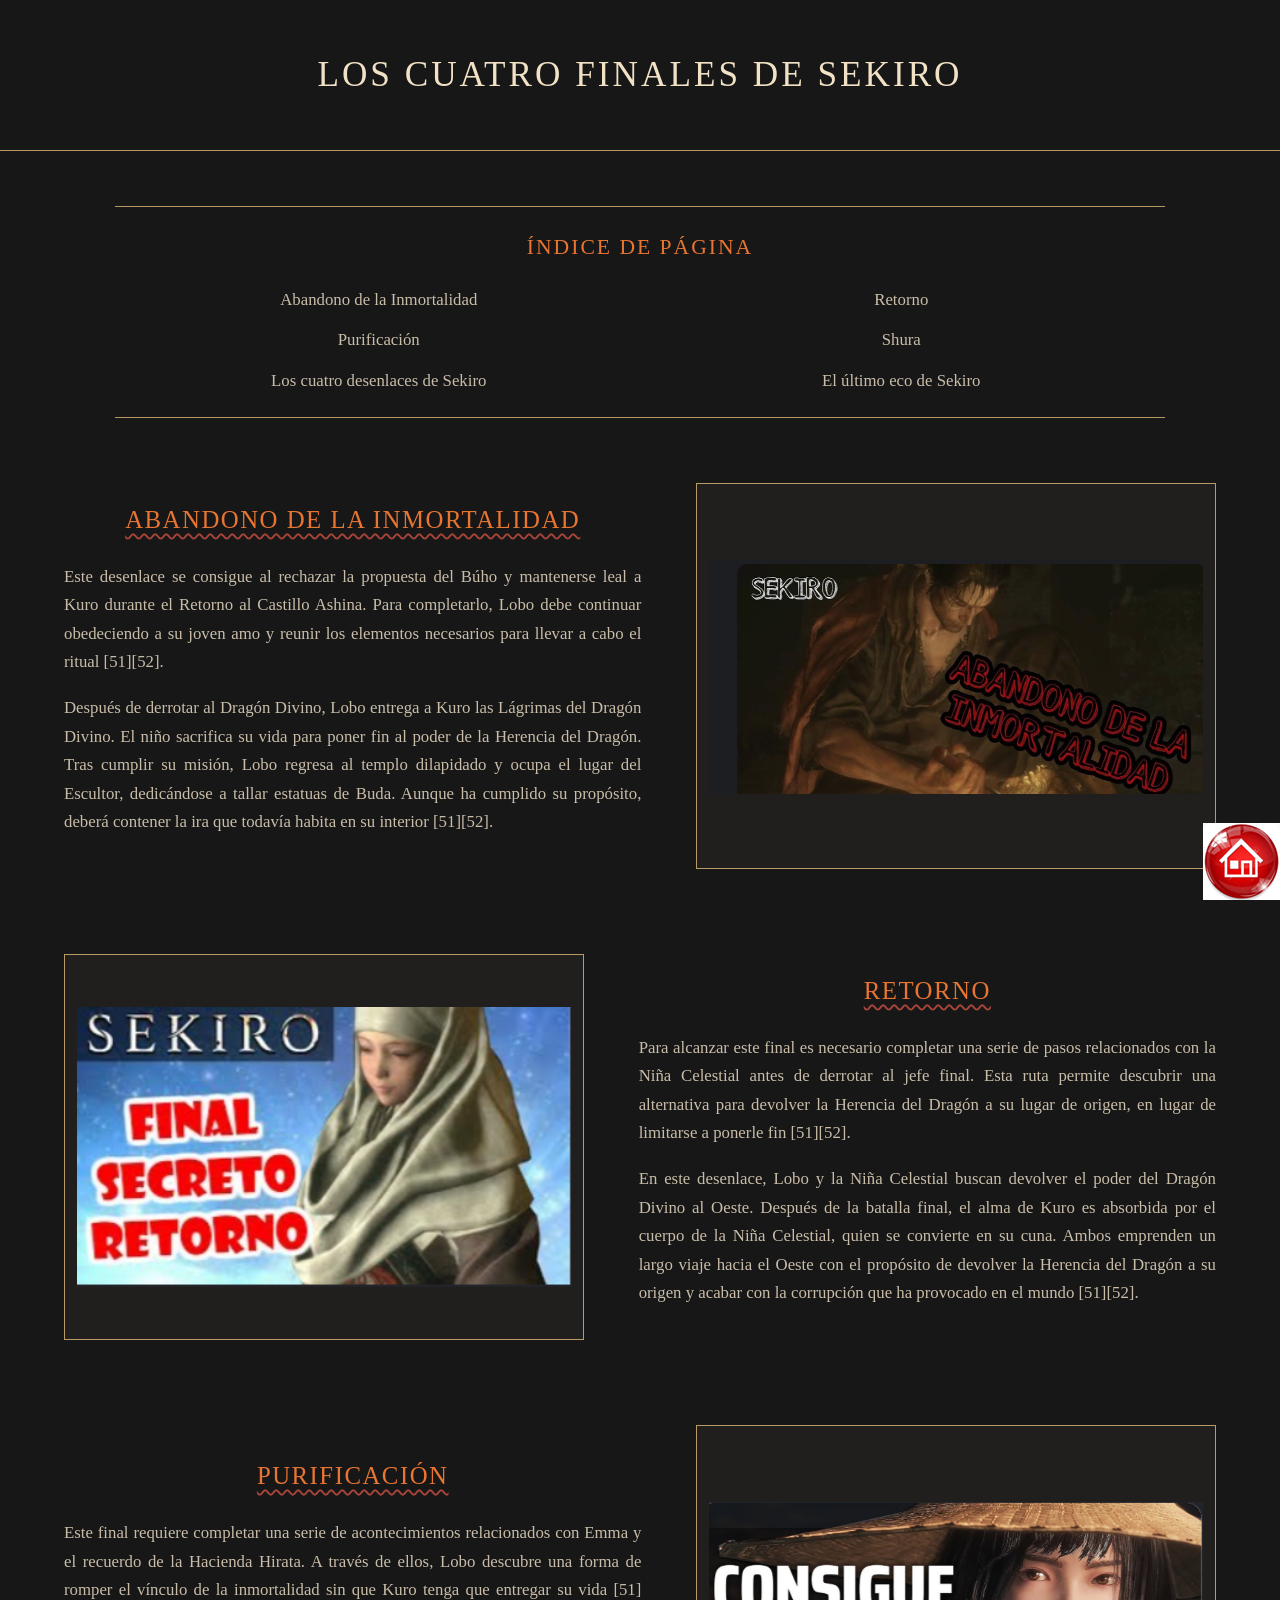
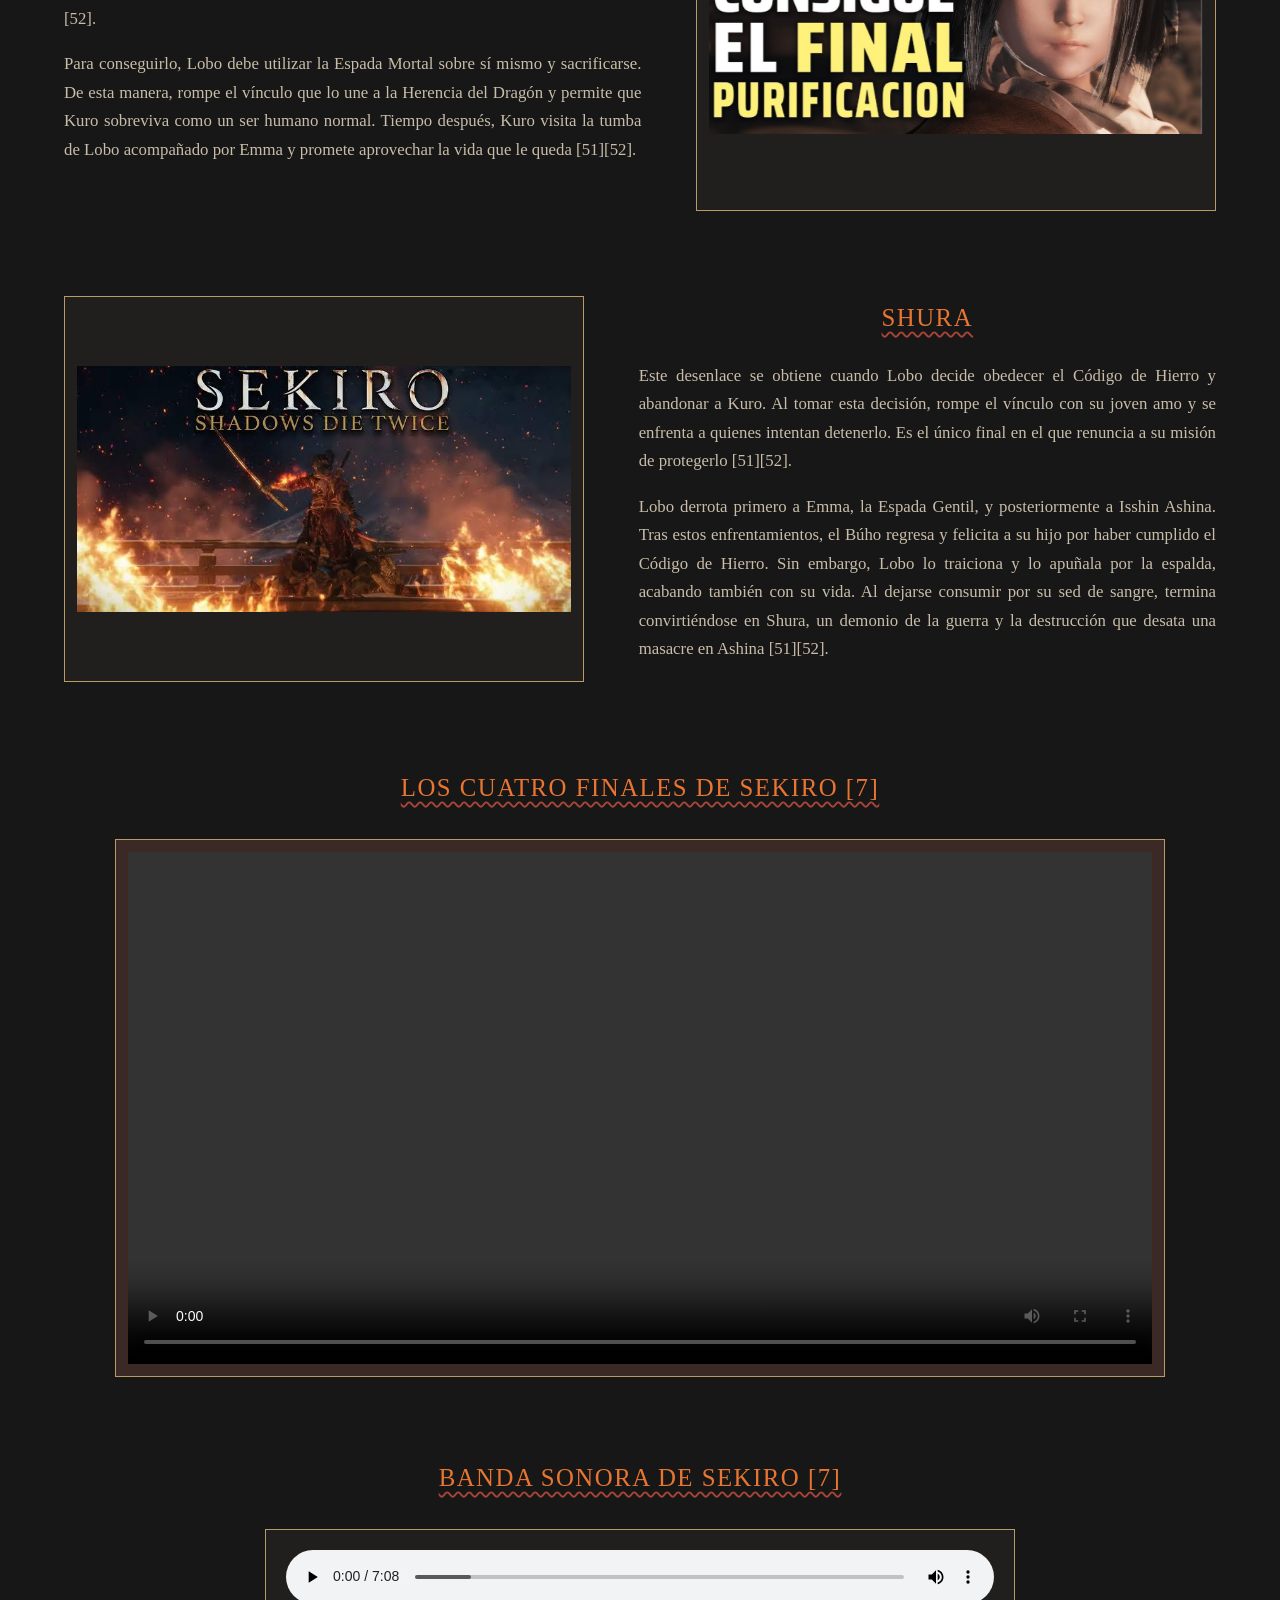
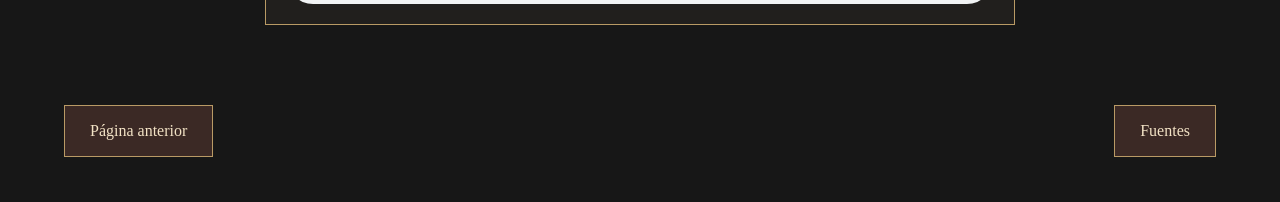
==== Página Principal/Contenido 6/Finales.html @ 4519632a "Primera versión del portal web de Sekiro Archivos HTML, CSS, imágenes, audios y videos del proyecto." ====
<!DOCTYPE html>
<html lang="es">
<head>
    <meta charset="UTF-8">
    <meta name="viewport" content="width=device-width, initial-scale=1.0">
    <title>Finales de Sekiro</title>
    <link rel="icon" href="faviconP1.jpg" type="image/jpeg">
    <link rel="stylesheet" href="Finales.css">
</head>

<body>
    <a class="casa" href="../Página Principal.html" target="_blank"><img src="BotonHome.png" alt="Regresar."  title="Regresar a la página principal." style="float:right"></a>
    <header class="encabezado">
        <h1>LOS CUATRO FINALES DE SEKIRO</h1>
    </header>

    <main>
        <nav class="indice" aria-label="Índice de página">
            <h2>ÍNDICE DE PÁGINA</h2>
            <div class="enlaces-indice">
                <a href="#abandono">Abandono de la Inmortalidad</a>
                <a href="#retorno">Retorno</a>
                <a href="#purificacion">Purificación</a>
                <a href="#shura">Shura</a>
                <a href="#video">Los cuatro desenlaces de Sekiro</a>
                <a href="#audio">El último eco de Sekiro</a>
            </div>
        </nav>

        <section class="contenedor-finales">
            <article class="final">
                <div class="texto-final">
                    <h2 id="abandono">ABANDONO DE LA INMORTALIDAD</h2>
                    <p>
                        Este desenlace se consigue al rechazar la propuesta
                        del Búho y mantenerse leal a Kuro durante el Retorno
                        al Castillo Ashina. Para completarlo, Lobo debe
                        continuar obedeciendo a su joven amo y reunir los
                        elementos necesarios para llevar a cabo el ritual [51][52].
                    </p>
                    <p>
                        Después de derrotar al Dragón Divino, Lobo entrega
                        a Kuro las Lágrimas del Dragón Divino. El niño
                        sacrifica su vida para poner fin al poder de la
                        Herencia del Dragón. Tras cumplir su misión, Lobo
                        regresa al templo dilapidado y ocupa el lugar del
                        Escultor, dedicándose a tallar estatuas de Buda.
                        Aunque ha cumplido su propósito, deberá contener
                        la ira que todavía habita en su interior [51][52].
                    </p>
                </div>
                <div class="imagen-final">
                    <img src="abandono-inmortalidad.jpg"
                         alt="Final Abandono de la Inmortalidad">
                </div>
            </article>

            <article class="final imagen-izquierda">
                <div class="texto-final">
                    <h2 id="retorno">RETORNO</h2>
                    <p>
                        Para alcanzar este final es necesario completar
                        una serie de pasos relacionados con la Niña
                        Celestial antes de derrotar al jefe final. Esta
                        ruta permite descubrir una alternativa para
                        devolver la Herencia del Dragón a su lugar de
                        origen, en lugar de limitarse a ponerle fin [51][52].
                    </p>
                    <p>
                        En este desenlace, Lobo y la Niña Celestial
                        buscan devolver el poder del Dragón Divino al
                        Oeste. Después de la batalla final, el alma de
                        Kuro es absorbida por el cuerpo de la Niña
                        Celestial, quien se convierte en su cuna.
                        Ambos emprenden un largo viaje hacia el Oeste
                        con el propósito de devolver la Herencia del
                        Dragón a su origen y acabar con la corrupción
                        que ha provocado en el mundo [51][52].
                    </p>
                </div>
                <div class="imagen-final">
                    <img src="retorno.jpg"
                         alt="Final Retorno de Sekiro">
                </div>
            </article>

            <article class="final">
                <div class="texto-final">
                    <h2 id="purificacion">PURIFICACIÓN</h2>
                    <p>
                        Este final requiere completar una serie de
                        acontecimientos relacionados con Emma y el
                        recuerdo de la Hacienda Hirata. A través de
                        ellos, Lobo descubre una forma de romper el
                        vínculo de la inmortalidad sin que Kuro tenga
                        que entregar su vida [51][52].
                    </p>
                    <p>
                        Para conseguirlo, Lobo debe utilizar la Espada
                        Mortal sobre sí mismo y sacrificarse. De esta
                        manera, rompe el vínculo que lo une a la
                        Herencia del Dragón y permite que Kuro sobreviva
                        como un ser humano normal. Tiempo después,
                        Kuro visita la tumba de Lobo acompañado por
                        Emma y promete aprovechar la vida que le queda [51][52].
                    </p>
                </div>
                <div class="imagen-final">
                    <img src="purificacion.jpg"
                         alt="Final Purificación de Sekiro">
                </div>
            </article>

            <article class="final imagen-izquierda">
                <div class="texto-final">
                    <h2 id="shura">SHURA</h2>
                    <p>
                        Este desenlace se obtiene cuando Lobo decide
                        obedecer el Código de Hierro y abandonar a Kuro.
                        Al tomar esta decisión, rompe el vínculo con su
                        joven amo y se enfrenta a quienes intentan
                        detenerlo. Es el único final en el que renuncia
                        a su misión de protegerlo [51][52].
                    </p>
                    <p>
                        Lobo derrota primero a Emma, la Espada Gentil,
                        y posteriormente a Isshin Ashina. Tras estos
                        enfrentamientos, el Búho regresa y felicita a
                        su hijo por haber cumplido el Código de Hierro.
                        Sin embargo, Lobo lo traiciona y lo apuñala por
                        la espalda, acabando también con su vida.
                        Al dejarse consumir por su sed de sangre,
                        termina convirtiéndose en Shura, un demonio
                        de la guerra y la destrucción que desata una
                        masacre en Ashina [51][52].
                    </p>
                </div>
                <div class="imagen-final">
                    <img src="shura.jpg"
                         alt="Final Shura de Sekiro">
                </div>
            </article>
        </section>

        <section class="multimedia" id="video">
            <h2>LOS CUATRO FINALES DE SEKIRO [7]</h2>

            <div class="marco-video">
                <video controls preload="metadata">
                    <source src="finales.mp4" type="video/mp4">
                </video>
            </div>
        </section>

        <section class="multimedia" id="audio">
            <h2>BANDA SONORA DE SEKIRO [7]</h2>

            <div class="marco-audio">
                <audio controls preload="metadata">
                    <source src="finales.mp3" type="audio/mpeg">
                </audio>
            </div>
        </section>

               <nav class="navegacion">
                     <a href="../Contenido 5/Minijefes.html" class="boton-navegacion">
                    Página anterior</a>
               <a href="C:\Users\ASUS\Desktop\Python\Investigación Formativa\Página Presentación\Fuentes\Fuentes.html" class="boton-navegacion">
                    Fuentes </a>
               </nav>
    </main>
</body>
</html>
---- Página Principal/Contenido 6/Finales.css ----
.casa{
    position:fixed;
    bottom:0px;
    right:0px
}
:root {
    --fondo: #171717;
    --fondo-secundario: #211f1d;
    --naranja: #E87532;
    --carmesi: #A94438;
    --marron: #3B2925;
    --marfil: #F2E2C5;
    --dorado: #B99A65;
    --texto-secundario: #c9bda9;
}

* {
    margin: 0;
    padding: 0;
    box-sizing: border-box;
}


body {
    background-color: var(--fondo);
    color: var(--marfil);
    font-family: Georgia, "Times New Roman", serif;
    line-height: 1.7;
}

.encabezado {
    width: 100%;
    padding: 45px 20px;
    text-align: center;
    background-color: var(--fondo);
    border-bottom: 1px solid var(--dorado);
}

.encabezado h1 {
    color: var(--marfil);
    font-size: 2.2rem;
    font-weight: normal;
    letter-spacing: 3px;
    text-transform: uppercase;
}

.indice {
    width: 90%;
    max-width: 1050px;
    margin: 55px auto 65px;
    padding: 22px 15px;
    border-top: 1px solid var(--dorado);
    border-bottom: 1px solid var(--dorado);
    text-align: center;
}


.indice h2 {
    margin-bottom: 20px;
    color: var(--naranja);
    font-size: 1.35rem;
    font-weight: normal;
    letter-spacing: 2px;
    text-transform: uppercase;
}


.enlaces-indice {
    display: grid;
    grid-template-columns: repeat(2, 1fr);
    gap: 12px 25px;
    justify-items: center;
}

.enlaces-indice a {
    color: var(--texto-secundario);
    font-size: 1.05rem;
    text-align: center;
    text-decoration: none;
    transition: color 0.2s ease;
}

.enlaces-indice a:hover {
    color: var(--naranja);
}

.contenedor-finales {
    width: 90%;
    max-width: 1250px;
    margin: 0 auto;
}

.final {
    display: grid;
    grid-template-columns: 1fr 0.9fr;
    align-items: center;
    gap: 55px;
    margin-bottom: 85px;
}

.final.imagen-izquierda {
    grid-template-columns: 0.9fr 1fr;
}

.final.imagen-izquierda .imagen-final {
    order: -1;
}

.texto-final h2 {
    margin-bottom: 22px;
    color: var(--naranja);
    font-size: 1.55rem;
    font-weight: normal;
    letter-spacing: 1.5px;
    text-align: center;
    text-transform: uppercase;
    text-decoration-line: underline;
    text-decoration-style: wavy;
    text-decoration-color: var(--carmesi);
    text-decoration-thickness: 1.5px;
    text-underline-offset: 5px;
}

.texto-final p {
    margin-bottom: 17px;
    color: var(--texto-secundario);
    font-size: 1.05rem;
    text-align: justify;
}

.imagen-final {
    display: flex;
    justify-content: center;
    align-items: center;
    min-height: 300px;
    padding: 12px;
    background-color: var(--fondo-secundario);
    border: 1px solid var(--dorado);
}

.imagen-final img {
    display: block;
    width: 100%;
    height: 360px;
    object-fit: contain;
    object-position: center;
}

.multimedia {
    width: 90%;
    max-width: 1050px;
    margin: 80px auto;
    text-align: center;
}

.multimedia h2 {
    margin-bottom: 30px;
    color: var(--naranja);
    font-size: 1.55rem;
    font-weight: normal;
    letter-spacing: 1.5px;
    text-transform: uppercase;
    text-decoration-line: underline;
    text-decoration-style: wavy;
    text-decoration-color: var(--carmesi);
    text-decoration-thickness: 1.5px;
    text-underline-offset: 5px;
}

.marco-video {
    padding: 12px;
    background-color: var(--marron);
    border: 1px solid var(--dorado);
}

.marco-video video {
    display: block;
    width: 100%;
    max-height: 590px;
    background-color: #000;
}

.marco-audio {
    max-width: 750px;
    margin: 0 auto;
    padding: 20px;
    background-color: var(--fondo-secundario);
    border: 1px solid var(--dorado);
}

.marco-audio audio {
    display: block;
    width: 100%;
}

.navegacion {
    display: flex;
    justify-content: space-between;
    align-items: center;
    width: 90%;
    max-width: 1250px;
    margin: 80px auto 45px;
    padding-top: 0;
    border-top: none;
}

.boton-navegacion {
    display: inline-block;
    padding: 11px 25px;
    color: var(--marfil);
    background-color: var(--marron);
    border: 1px solid var(--dorado);
    text-decoration: none;
    font-size: 1rem;
    transition: background-color 0.2s ease, color 0.2s ease;
}

.boton-navegacion:hover {
    color: var(--fondo);
    background-color: var(--dorado);
}
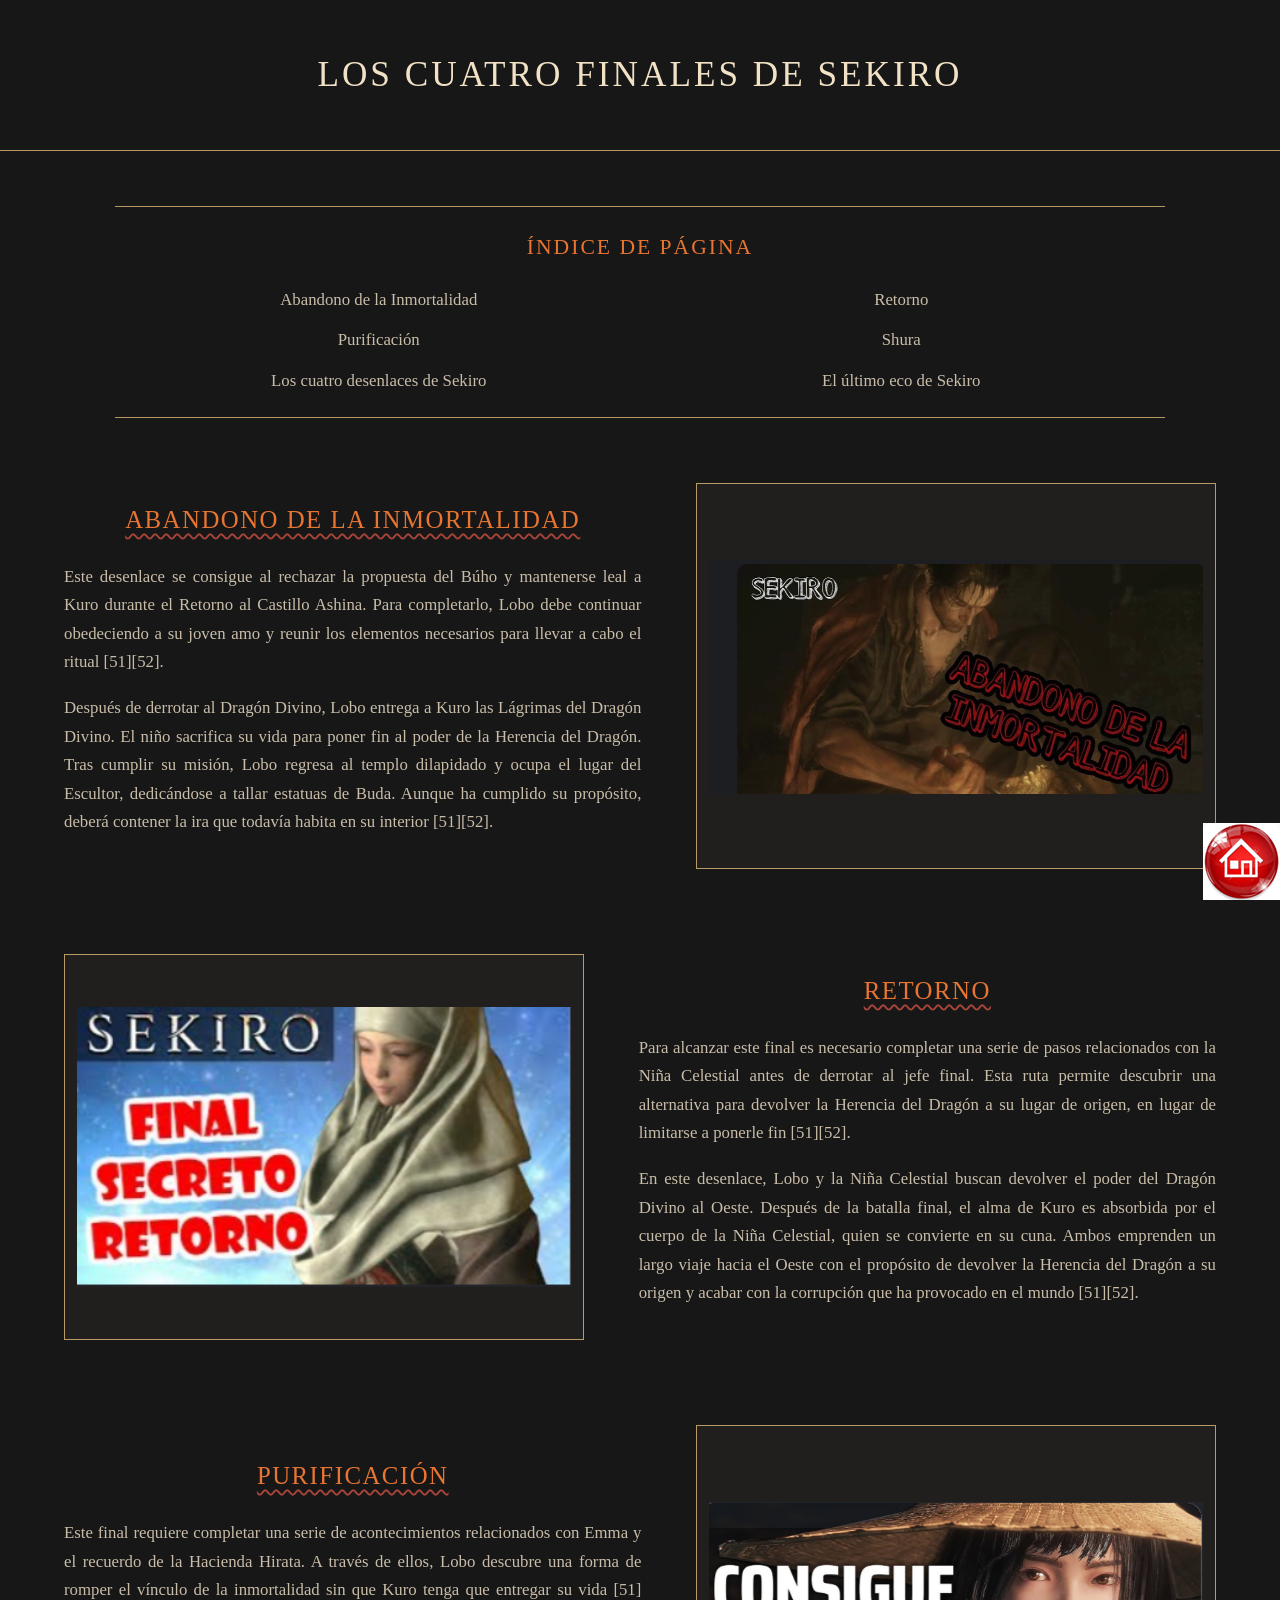
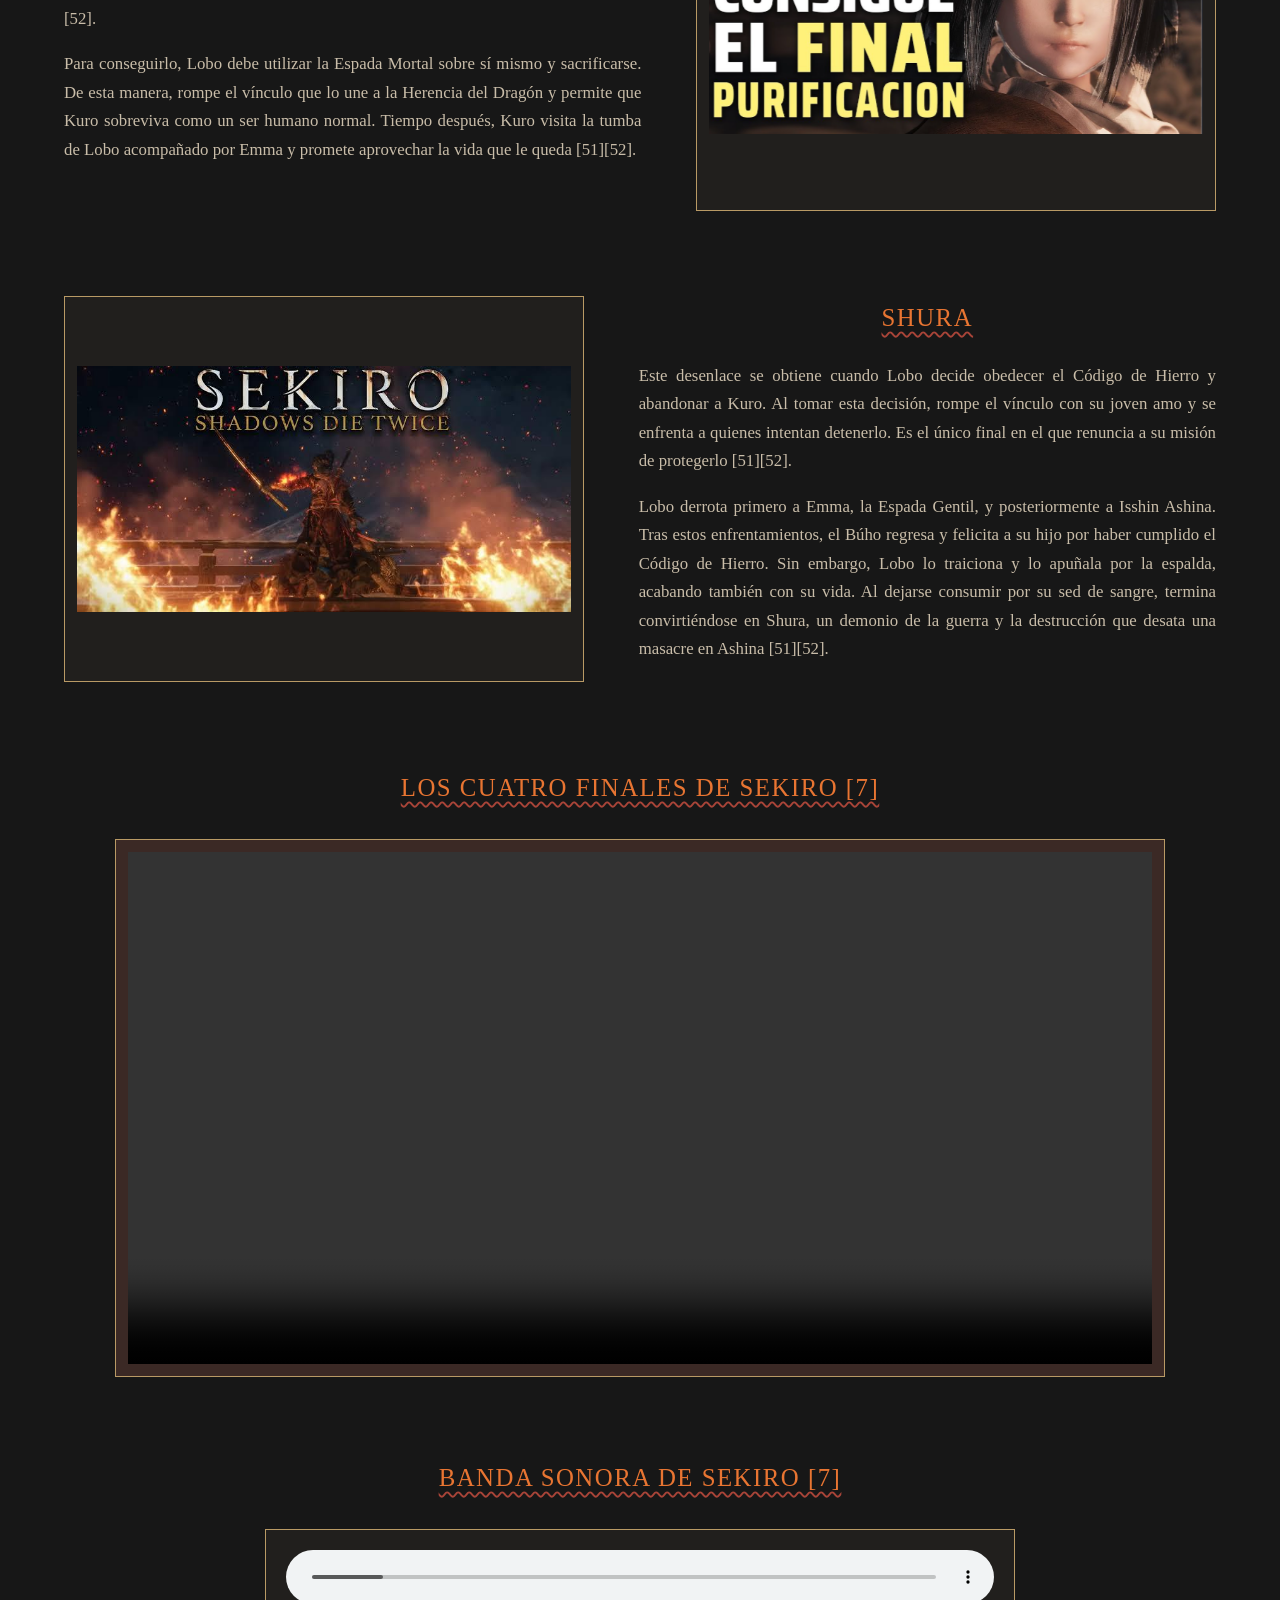
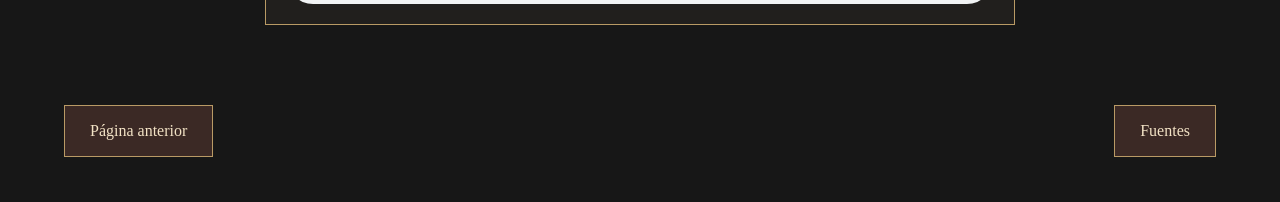
==== commit 7268332a: "Update Finales.html" ====
--- a/Página Principal/Contenido 6/Finales.html
+++ b/Página Principal/Contenido 6/Finales.html
@@ -165,7 +165,7 @@
                <nav class="navegacion">
                      <a href="../Contenido 5/Minijefes.html" class="boton-navegacion">
                     Página anterior</a>
-               <a href="C:\Users\ASUS\Desktop\Python\Investigación Formativa\Página Presentación\Fuentes\Fuentes.html" class="boton-navegacion">
+               <a href="../../Fuentes/Fuentes.html" class="boton-navegacion">
                     Fuentes </a>
                </nav>
     </main>
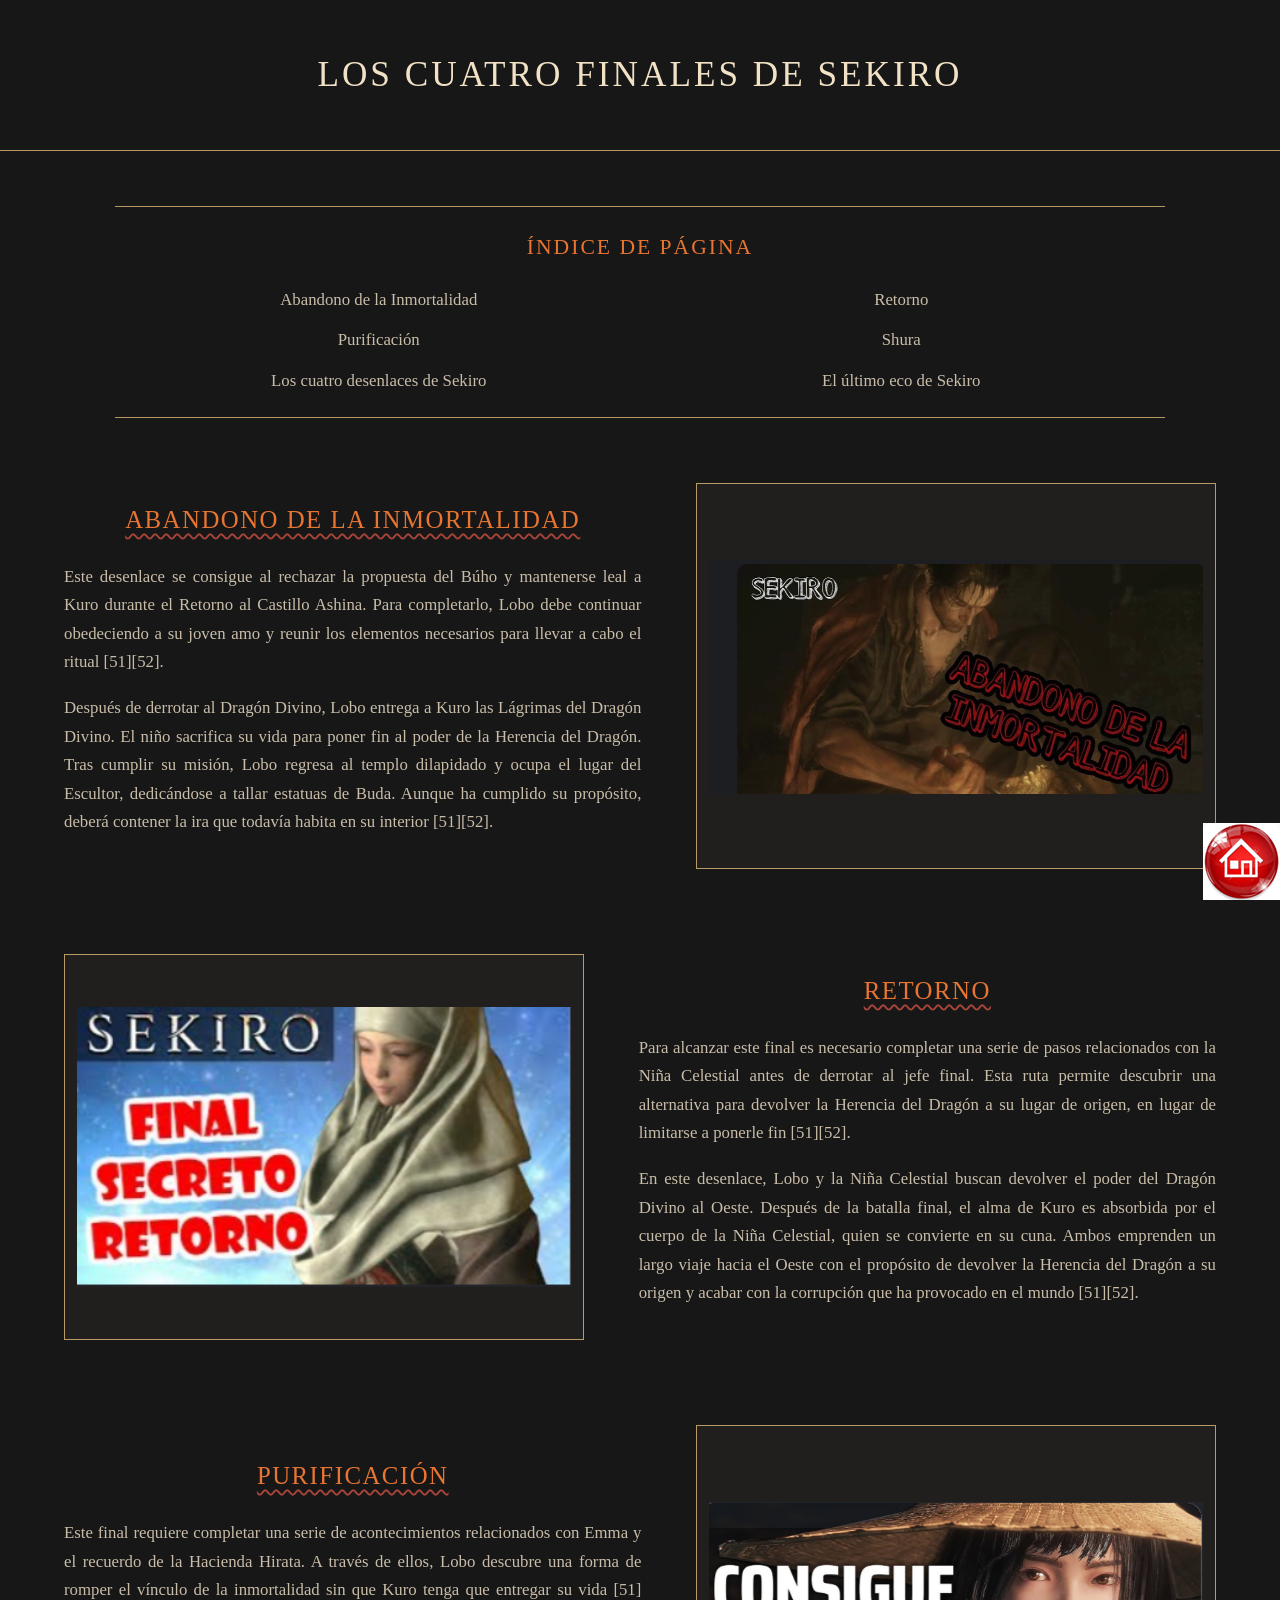
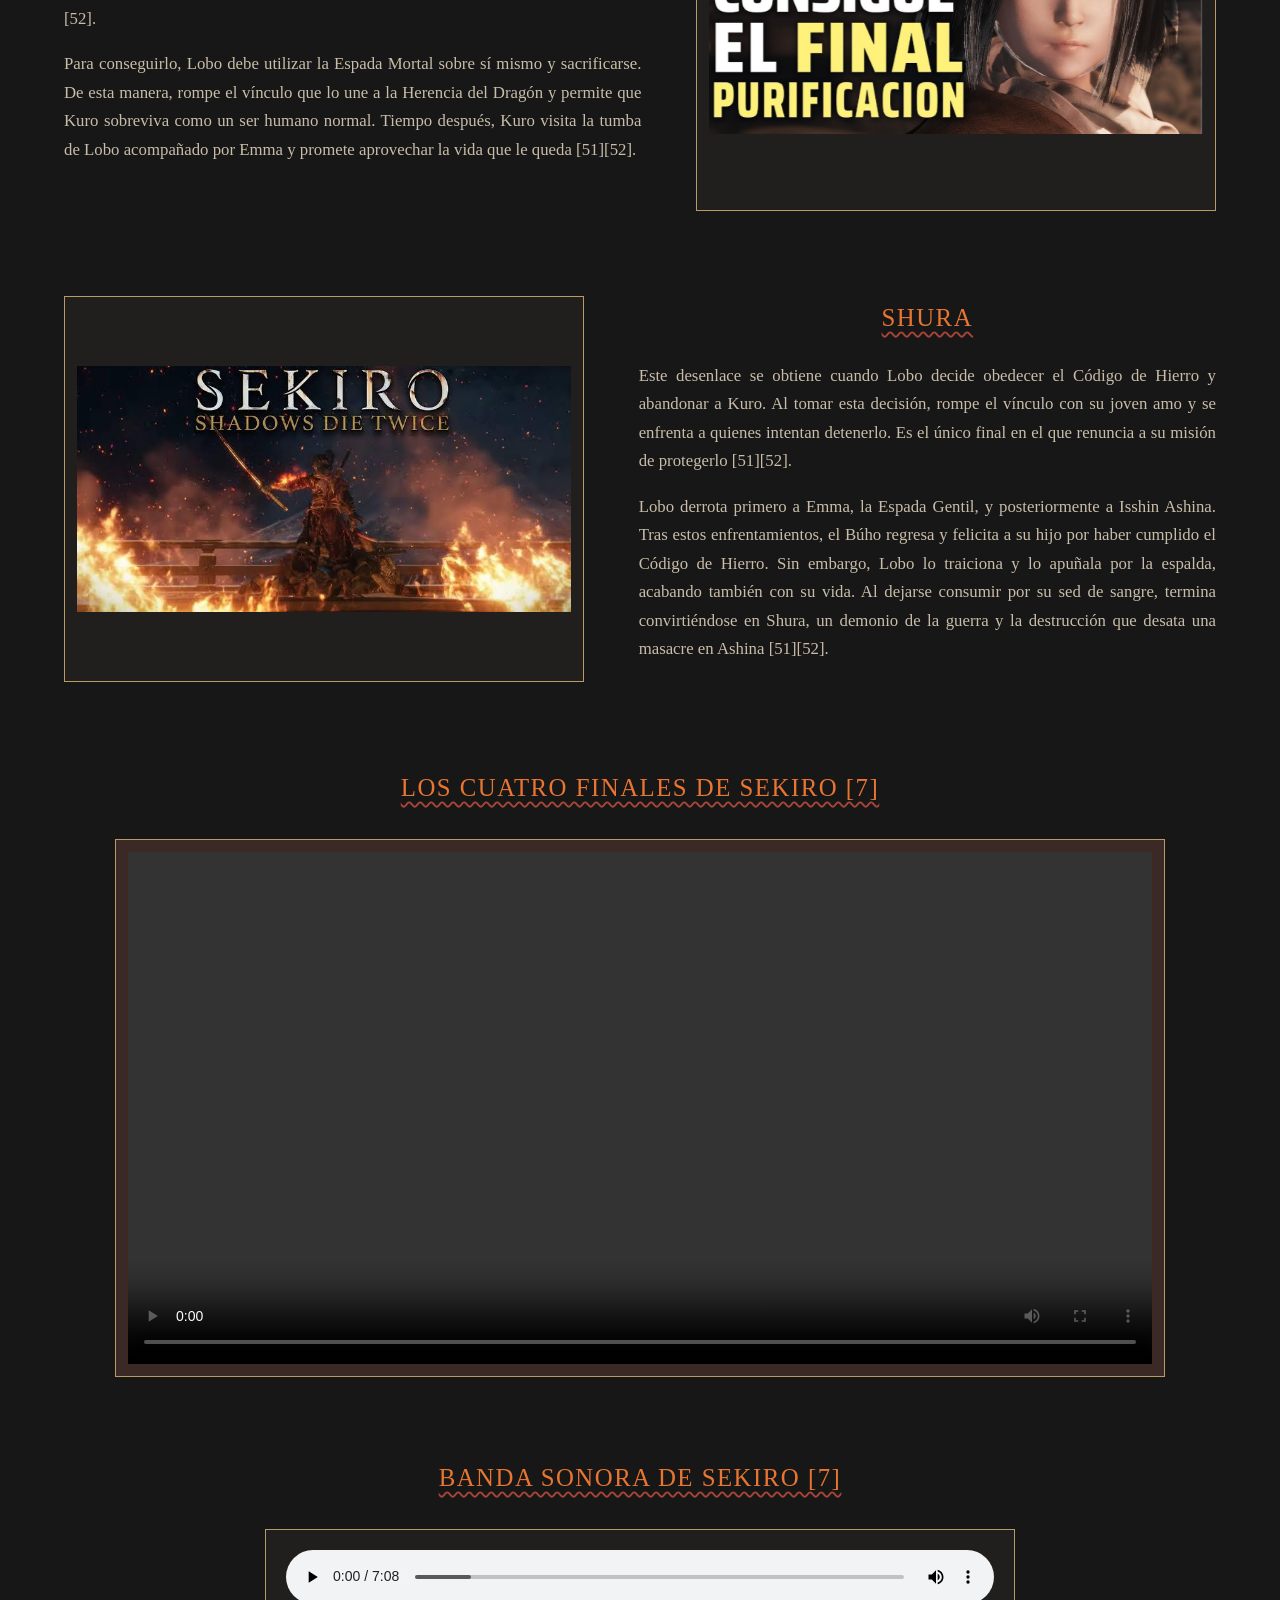
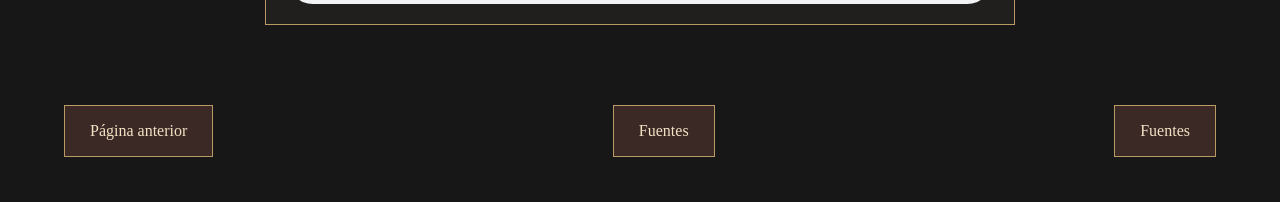
==== commit 66904b29: "Update Finales.html" ====
--- a/Página Principal/Contenido 6/Finales.html
+++ b/Página Principal/Contenido 6/Finales.html
@@ -167,6 +167,9 @@
                     Página anterior</a>
                <a href="../../Fuentes/Fuentes.html" class="boton-navegacion">
                     Fuentes </a>
+                    <a href="../../Fuentes/Fuentes.html" class="boton-navegacion">
+                     Fuentes
+                    </a>   
                </nav>
     </main>
 </body>
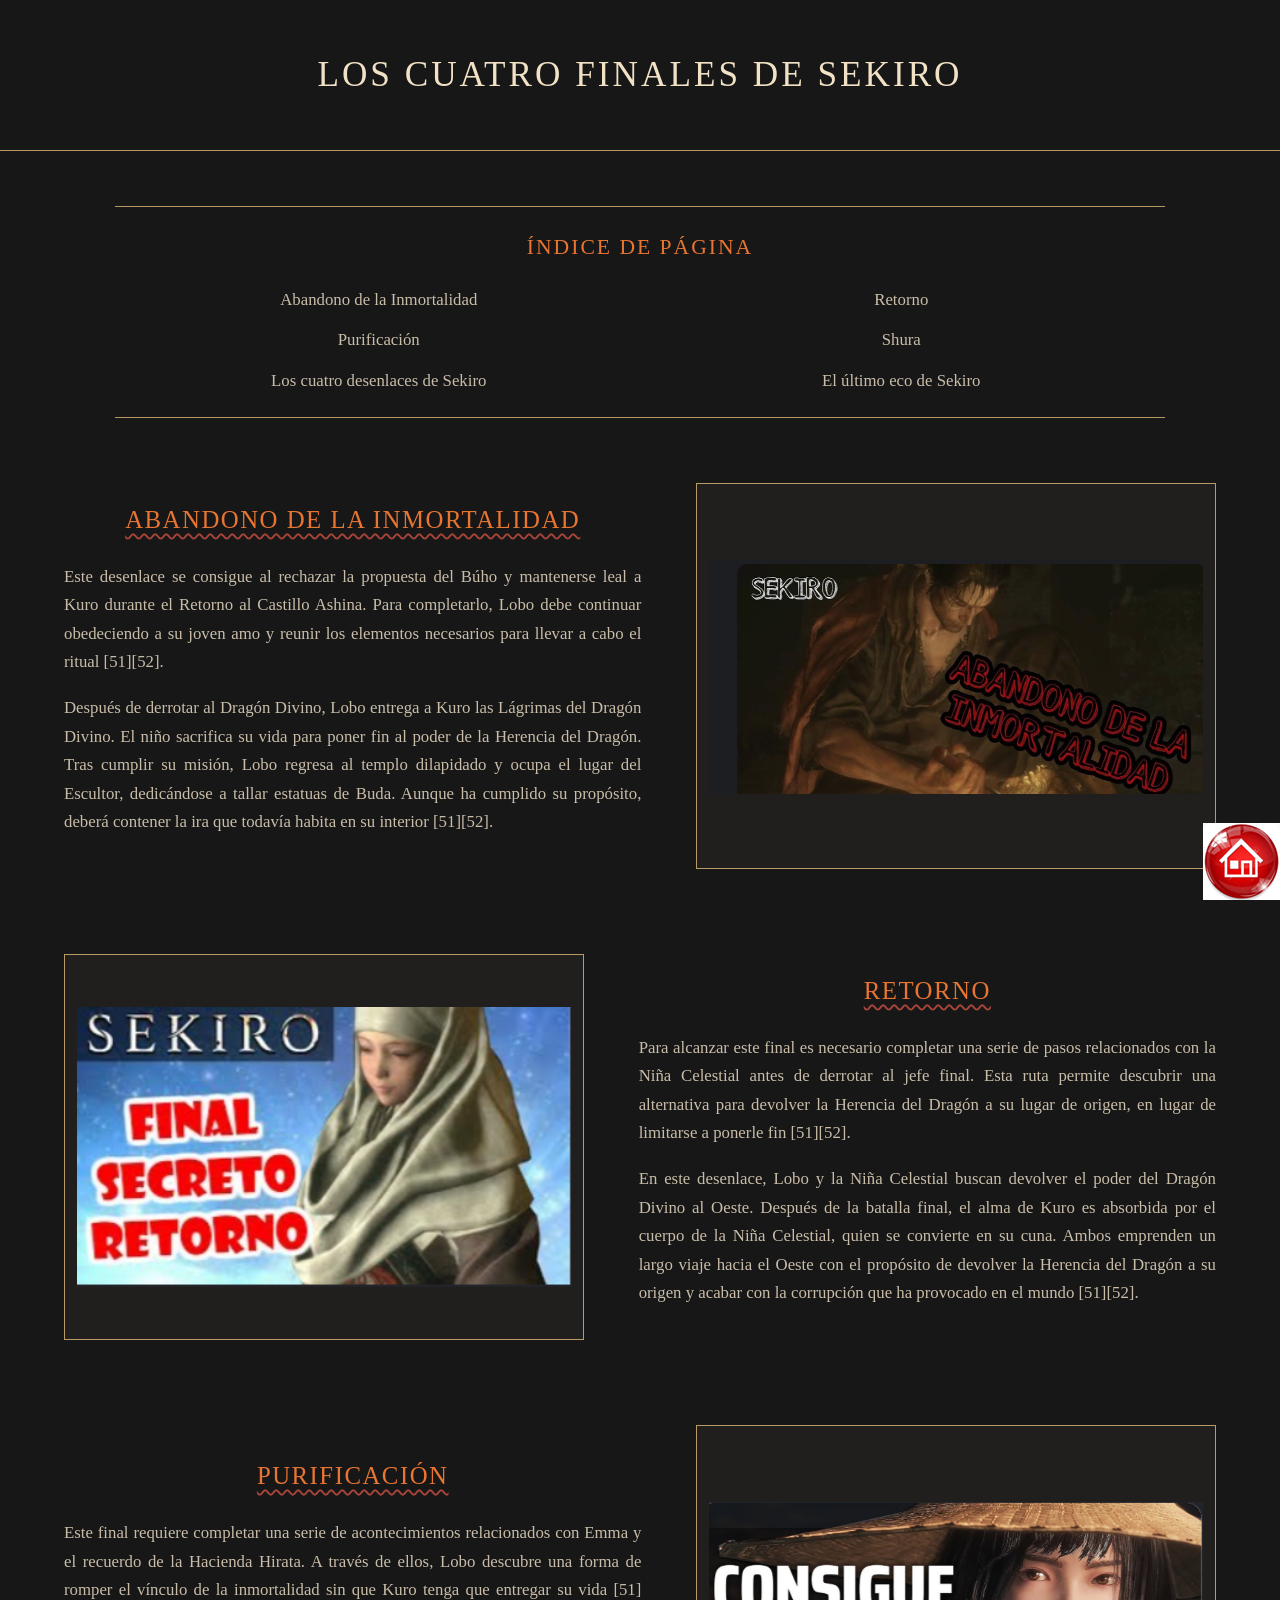
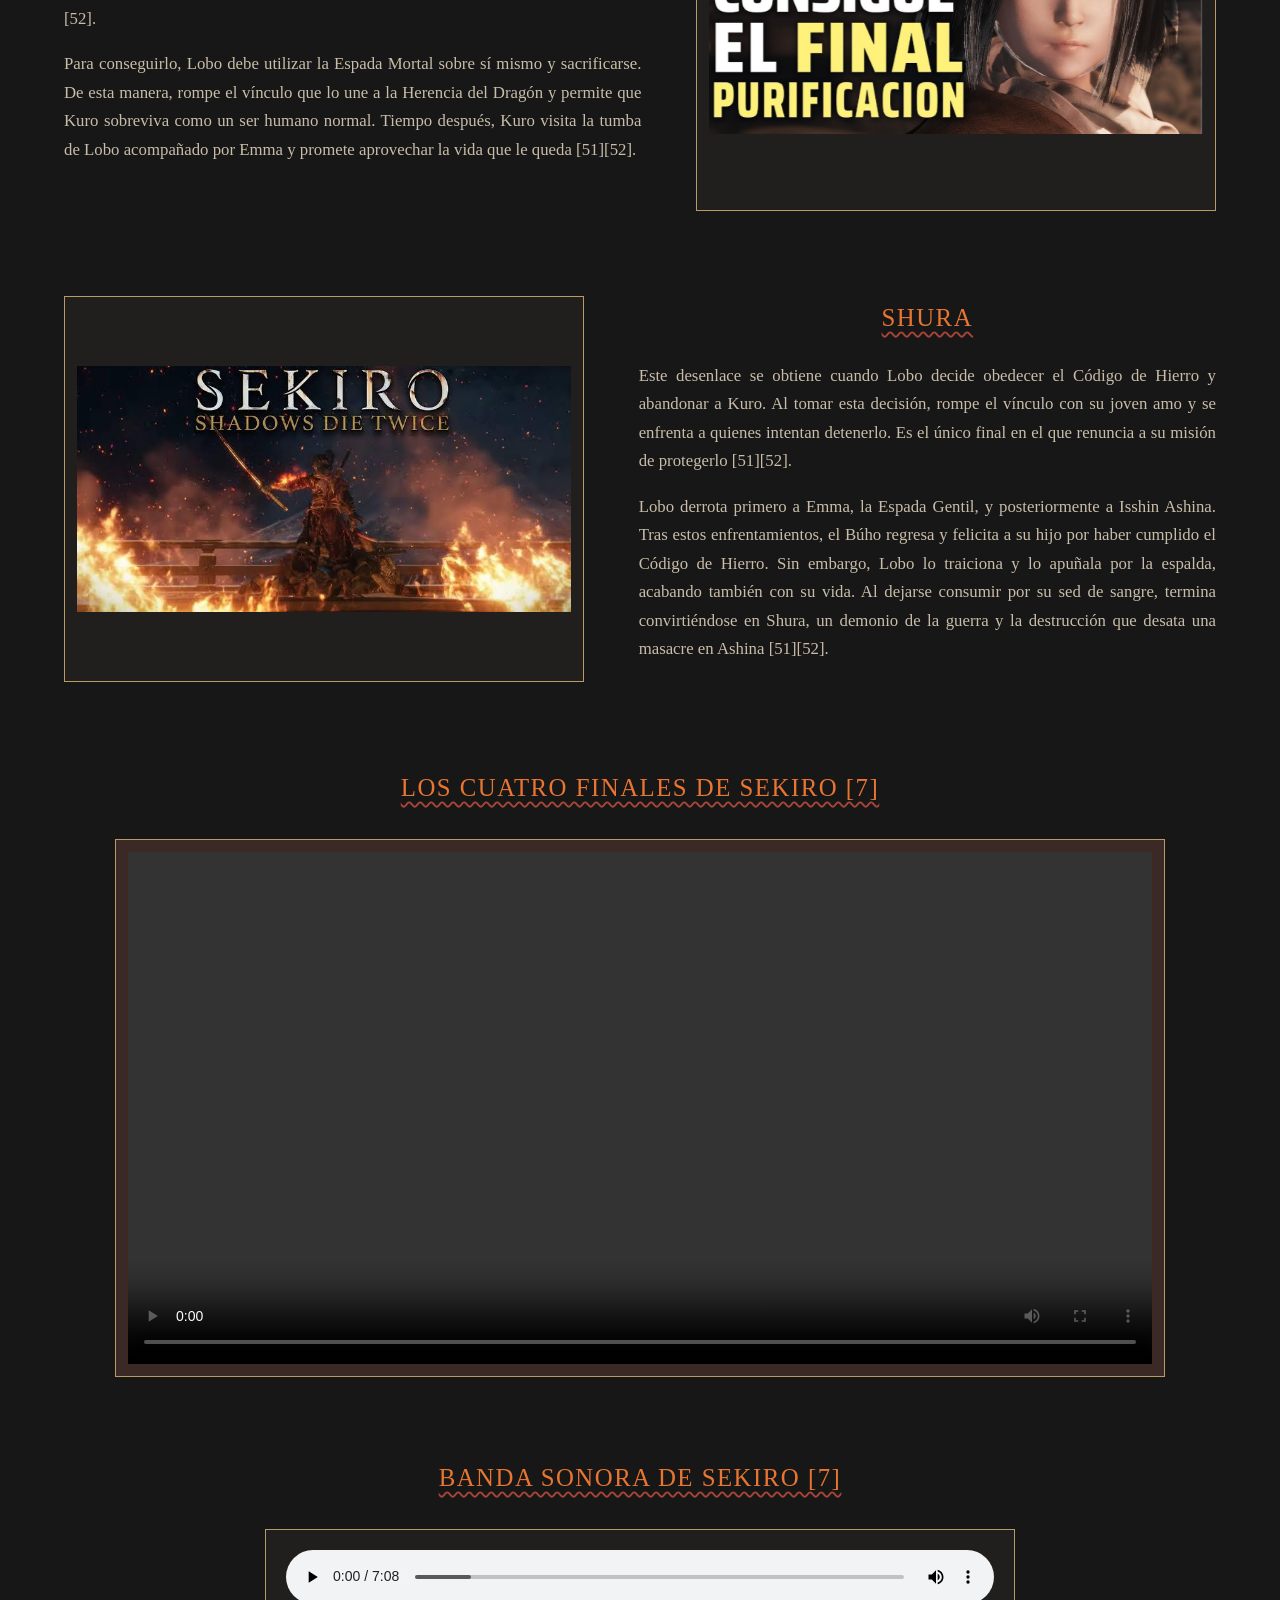
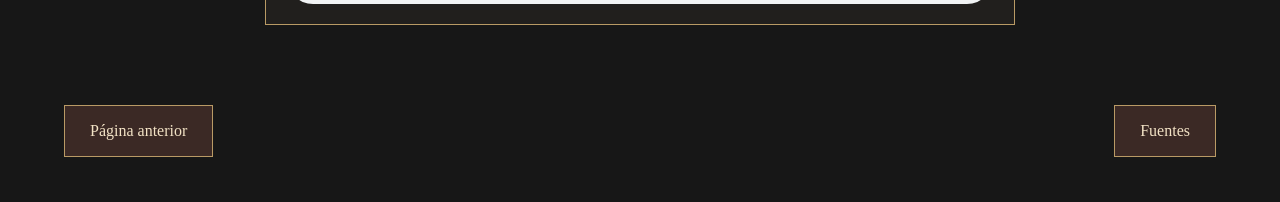
==== commit c42181e2: "Update Finales.html" ====
--- a/Página Principal/Contenido 6/Finales.html
+++ b/Página Principal/Contenido 6/Finales.html
@@ -165,8 +165,6 @@
                <nav class="navegacion">
                      <a href="../Contenido 5/Minijefes.html" class="boton-navegacion">
                     Página anterior</a>
-               <a href="../../Fuentes/Fuentes.html" class="boton-navegacion">
-                    Fuentes </a>
                     <a href="../../Fuentes/Fuentes.html" class="boton-navegacion">
                      Fuentes
                     </a>   
